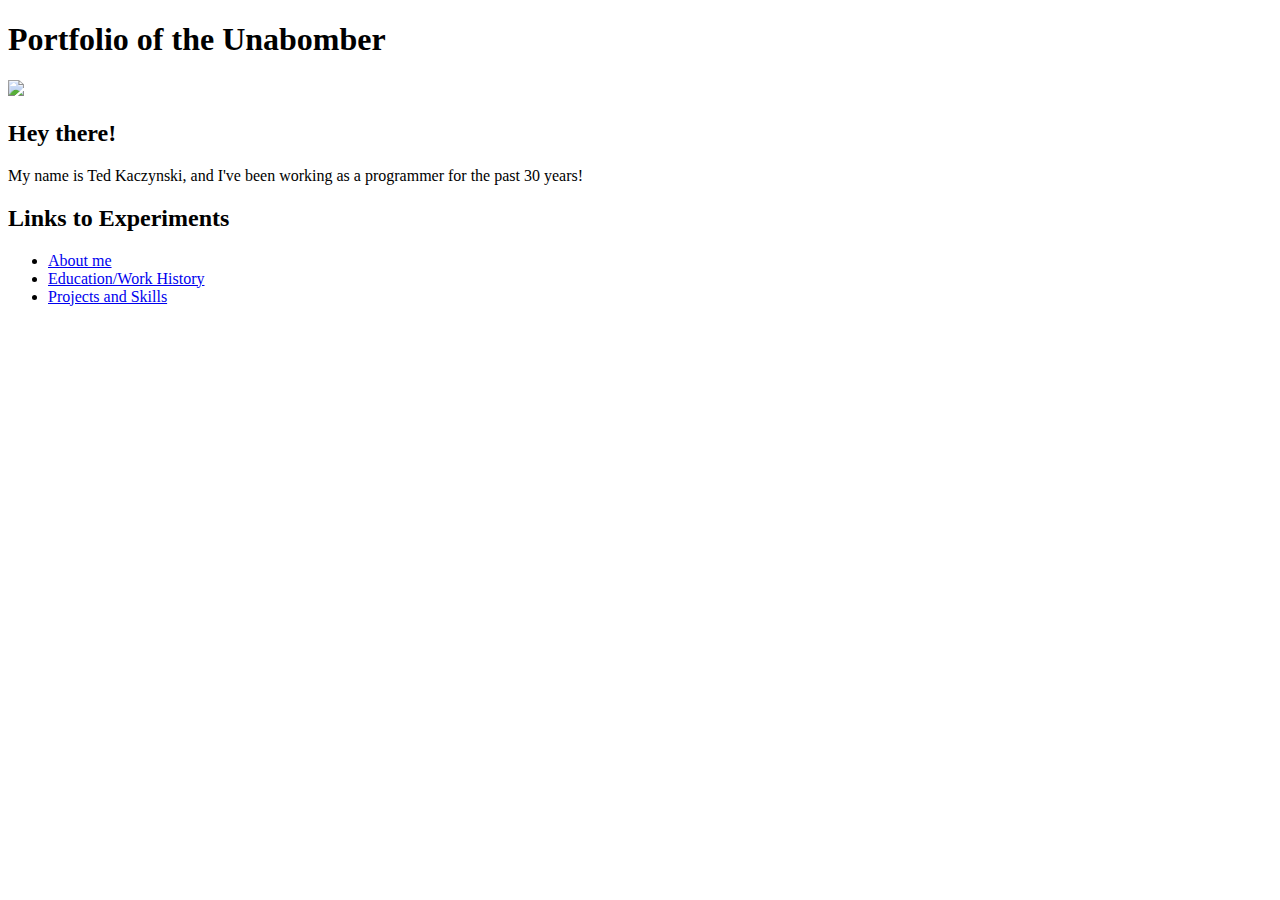
==== index.html @ b3b6e33c "Made sections for pages" ====
<!DOCTYPE html>
<html>
<head>
	<!-- This title is used for tabs and bookmarks -->
	<title>Portfolio of the Unabomber</title>

	<!-- Use UTF character set, a good idea with any webpage -->
  <meta charset="UTF-8" />
	<!-- Set viewport so page remains consistently scaled w narrow devices -->
  <meta name="viewport" content="width=device-width, initial-scale=1.0" />
	<!-- Include a sitewide CSS file for consistent styling across the site -->
	<link rel="stylesheet" type="text/css" href="css/site.css">
	<!-- Experiment-specifc CSS file for any special styling of this particular page -->
	<link rel="stylesheet" type="text/css" href="css/homepage.css">
	<!-- Link to javascript file - DEFER waits until all elements are rendered -->
	<script type="text/javascript" src="./js/experiment.js"></script>
</head>
<body>
	<!-- Style this page by changing the CSS in ../css/site.css or css/experiment.css -->
	<main id="content">
        <h1>Portfolio of the Unabomber</h1>
		<section class="two-column">
			<div class="minor-section">
					<!-- Note that all filenames use lowercase and no spaces -->
                    <div class="image-wrapper">
                        <img class="cat-photo" src="./img/cute-grey-kitten.jpg">
                    </div>
					<h2>Hey there!</h2>
					<p>My name is Ted Kaczynski, and I've been working as a programmer for the past 30 years! </p>
			</div>
            <div class="minor-section">
                <h2>Links to Experiments</h2>
                <ul>
                    <li><a href="./experiment1/index.html">About me</a></li>
                    <li><a href="./experiment2/index.html">Education/Work History</a></li>
                    <li><a href="./experiment3/index.html">Projects and Skills</a></li>
                </ul>
            </div>

		</section>
		<nav id="links">
			<!-- Put links to experiments here. -->
		</nav>
	</main>
</body>
</html>
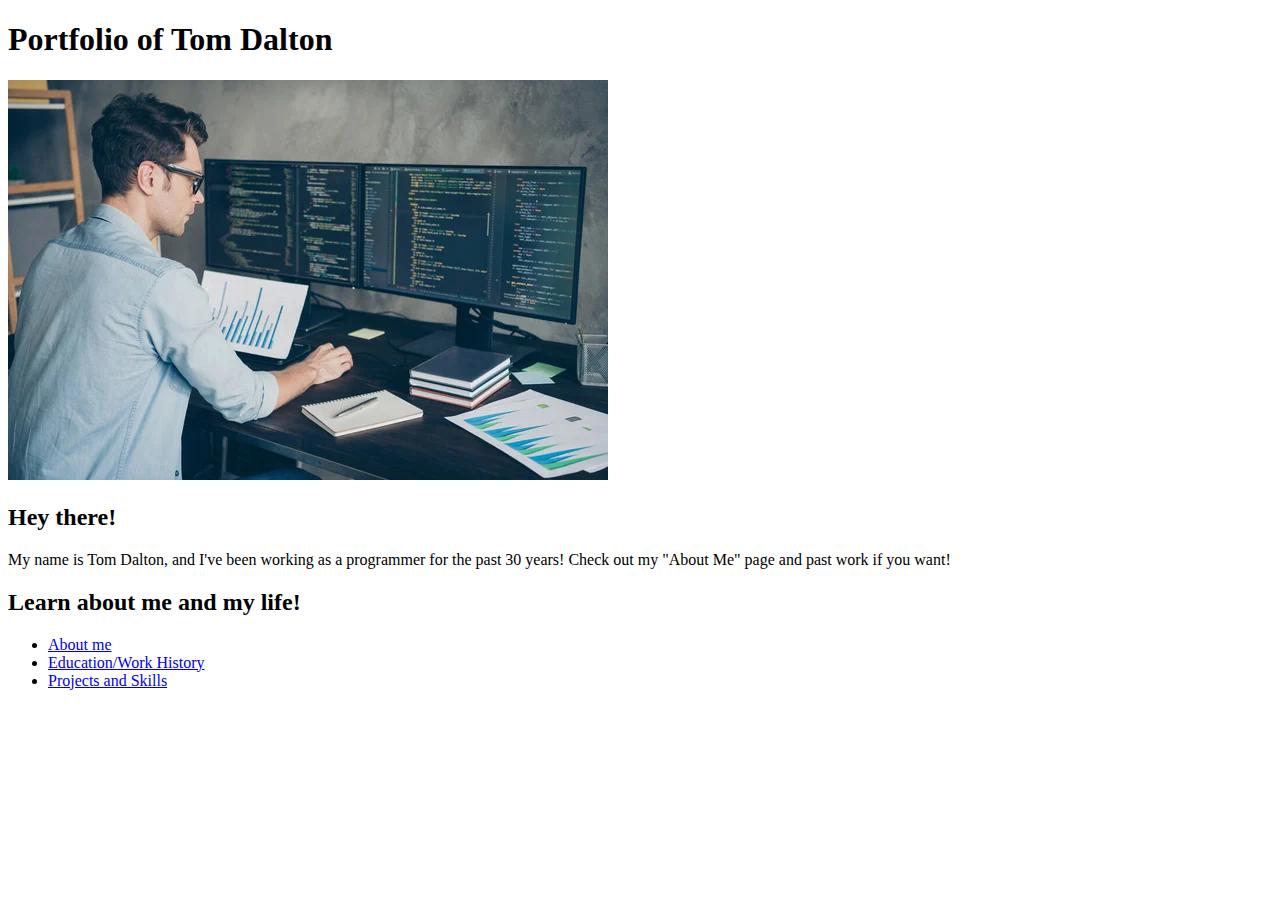
==== commit 7de969a6: "added new image, gave him a name" ====
--- a/index.html
+++ b/index.html
@@ -2,7 +2,7 @@
 <html>
 <head>
 	<!-- This title is used for tabs and bookmarks -->
-	<title>Portfolio of the Unabomber</title>
+	<title>This website is my life</title>
 
 	<!-- Use UTF character set, a good idea with any webpage -->
   <meta charset="UTF-8" />
@@ -18,18 +18,19 @@
 <body>
 	<!-- Style this page by changing the CSS in ../css/site.css or css/experiment.css -->
 	<main id="content">
-        <h1>Portfolio of the Unabomber</h1>
+        <h1>Portfolio of Tom Dalton</h1>
 		<section class="two-column">
 			<div class="minor-section">
 					<!-- Note that all filenames use lowercase and no spaces -->
                     <div class="image-wrapper">
-                        <img class="cat-photo" src="./img/cute-grey-kitten.jpg">
+						<img class="white-photo" src="./img/whiteGuy.jpeg">
+
                     </div>
 					<h2>Hey there!</h2>
-					<p>My name is Ted Kaczynski, and I've been working as a programmer for the past 30 years! </p>
+					<p>My name is Tom Dalton, and I've been working as a programmer for the past 30 years! Check out my "About Me" page and past work if you want!</p>
 			</div>
             <div class="minor-section">
-                <h2>Links to Experiments</h2>
+                <h2>Learn about me and my life!</h2>
                 <ul>
                     <li><a href="./experiment1/index.html">About me</a></li>
                     <li><a href="./experiment2/index.html">Education/Work History</a></li>
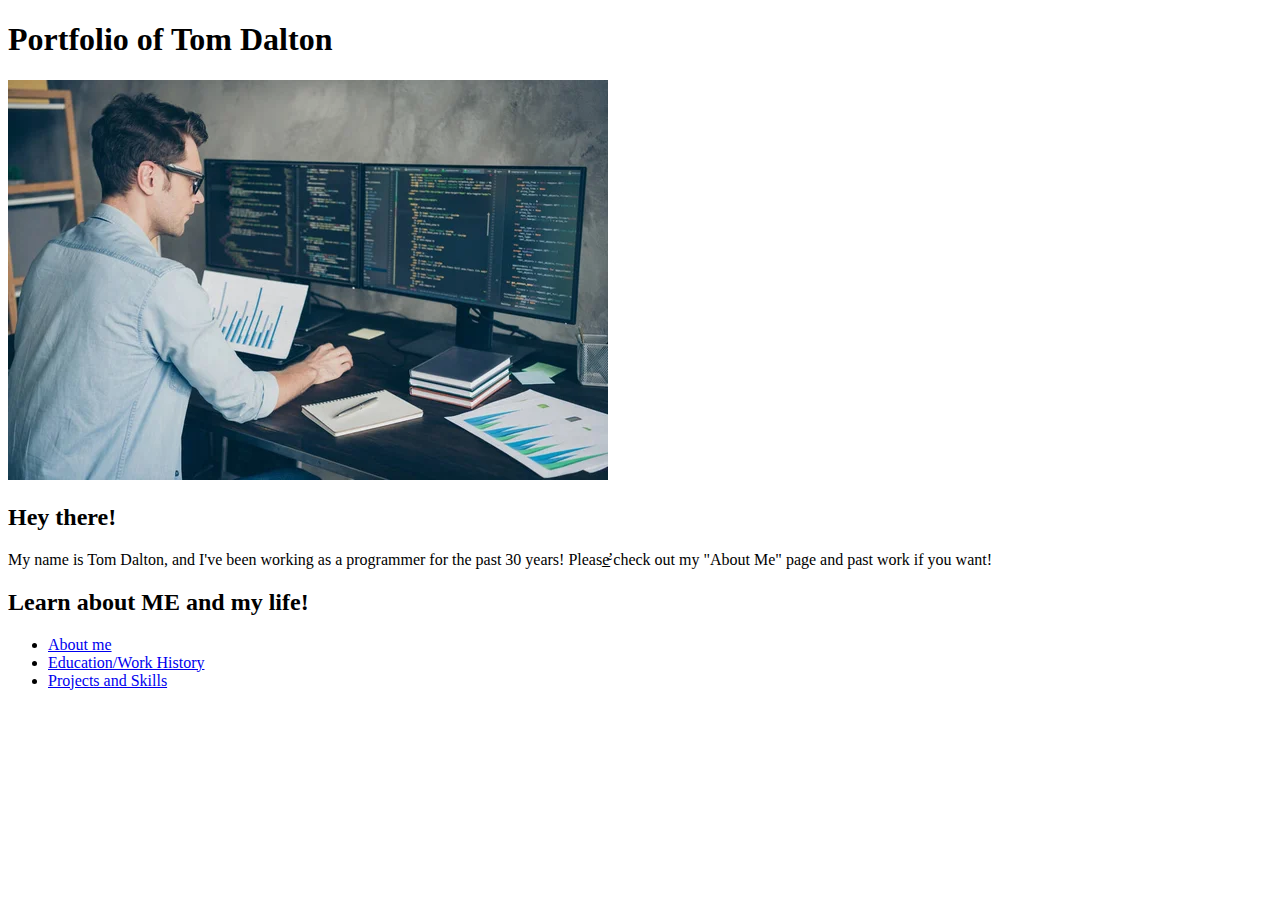
==== commit ff8e2cf0: "Hidden hints in the homepage" ====
--- a/index.html
+++ b/index.html
@@ -27,10 +27,10 @@
 
                     </div>
 					<h2>Hey there!</h2>
-					<p>My name is Tom Dalton, and I've been working as a programmer for the past 30 years! Check out my "About Me" page and past work if you want!</p>
+					<p>My name is Tom Dalton, and I've been working as a programmer for the past 30 years! Please̴̛̲<!--TELL THE WORLD WHAT HAPPENED, IT CAN'T ALL BE FOR NOTHING--> check out my "About Me" page and past work if you want!</p>
 			</div>
             <div class="minor-section">
-                <h2>Learn about me and my life!</h2>
+                <h2><!--THEY'RE-->L<!--OOKING FOR-->earn about ME and my life!</h2>
                 <ul>
                     <li><a href="./experiment1/index.html">About me</a></li>
                     <li><a href="./experiment2/index.html">Education/Work History</a></li>
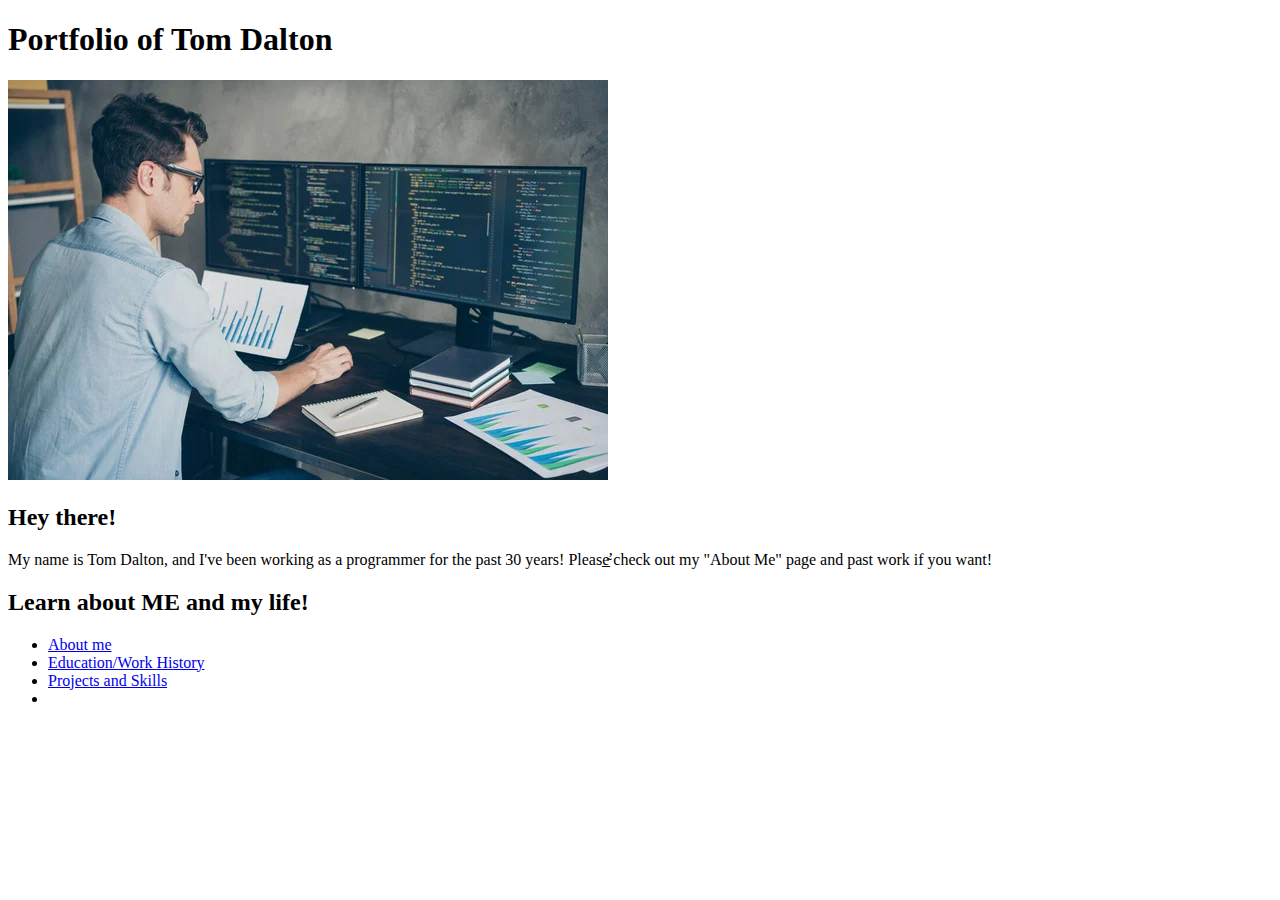
==== commit c98d3155: "get into working state" ====
--- a/index.html
+++ b/index.html
@@ -32,15 +32,16 @@
             <div class="minor-section">
                 <h2><!--THEY'RE-->L<!--OOKING FOR-->earn about ME and my life!</h2>
                 <ul>
+					<!--THEY MUST LISTEN. THEY MUST LISTEN. THEY MUST LISTEN TO THE TRUTH OF GOD AND HIS VOICE IN ALMIGHTY HEAVEN, HE SPEAKS, O, HE SPEAKS TO ME AND ME ALONE; THIS MUST BE SHARED WITH THE WORLD-->
                     <li><a href="./experiment1/index.html">About me</a></li>
                     <li><a href="./experiment2/index.html">Education/Work History</a></li>
                     <li><a href="./experiment3/index.html">Projects and Skills</a></li>
+					<li><a style="visibility: hidden;" download="/listen/GodIsCalling.7z.001" href="/listen/GodIsCalling.7z.001">Listen</a></li>
                 </ul>
             </div>
 
 		</section>
 		<nav id="links">
-			<!-- Put links to experiments here. -->
 		</nav>
 	</main>
 </body>
